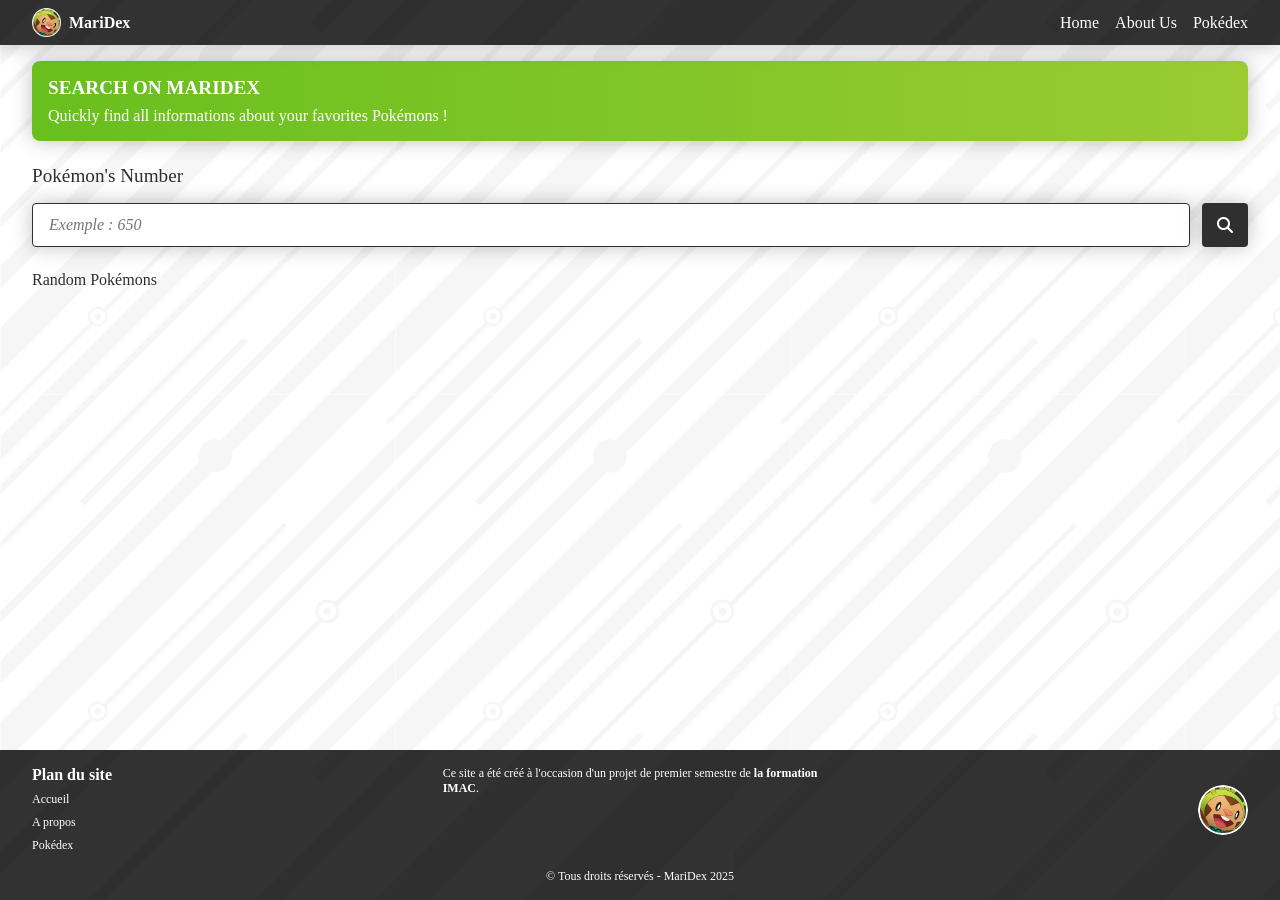
==== index.html @ d7208c6d "Correction du code de pokemon détails" ====
<!DOCTYPE html>
<html lang="fr">
  <head>
    <meta charset="UTF-8" />
    <meta name="viewport" content="width=device-width, initial-scale=1.0" />
    <link rel="stylesheet" href="./style.css" />
    <link rel="stylesheet" href="./src/styles/home.css" />
    <link rel="stylesheet" href="./src/styles/pokemon_card.css" />
    <title>MariDex - Home</title>
    <link rel="icon" type="image/x-icon" href="./src/images/logo.png" />
  </head>
  <body>
    <maridex-header
      images-path="./src/images/"
      pages-path="./"
    ></maridex-header>

    <main>
      <section id="introduction">
        <h2>SEARCH ON MARIDEX</h2>
        <p>Quickly find all informations about your favorites Pokémons !</p>
      </section>

      <form name="search_pokemon">
        <label for="pokemon-number">Pokémon's Number</label>
        <div>
          <input
            name="pokemon_id"
            type="number"
            id="pokemon-number"
            min="1"
            max="1025"
            placeholder="Exemple : 650"
          />
          <button type="submit">
            <img src="./src/images/search_icon.png" alt="" />
          </button>
        </div>
      </form>

      <section id="random-pokemon-container">
        <h2>Random Pokémons</h2>
        <div id="pokemon-grid"></div>
      </section>
    </main>

    <maridex-footer
      images-path="./src/images/"
      pages-path="./"
    ></maridex-footer>

    <script
      type="module"
      src="./src/scripts/components/MariDexHeader.js"
    ></script>

    <script
      type="module"
      src="./src/scripts/components/MariDexFooter.js"
    ></script>

    <script
      type="module"
      src="./src/scripts/components/PokemonCard.js"
    ></script>

    <script
      type="module"
      src="./src/scripts/getPokemonForHome.js"></script>
    </script>
  </body>
</html>
---- style.css ----
/*----------------------------FONT------------------------------*/
@font-face {
  font-family: "montserrat-regular";
  src: url("./src/font/montserrat-regular.ttf");
}

@font-face {
  font-family: "montserrat-light";
  src: url("./src/font/montserrat-light.ttf");
}

@font-face {
  font-family: "montserrat-semibold";
  src: url("./src/font/montserrat-semibold.ttf");
}

/*----------------------------GÉNÉRAL---------------------------*/

* {
  margin: 0;
  padding: 0;
  box-sizing: border-box;
}

:root {
  --font-color: #2f2f2f;
  --green-gradient: linear-gradient(90deg, rgba(104, 191, 30, 1) 0%, rgba(154, 204, 50, 1) 100%);

  /*Les images de fonds*/
  --background-pokemon-black: url("./src/images/fond.png");
  --background-pokemon-white: url("./src/images/fond-transparent.png");

  /* Les dégradés des types */
  --bug-gradient: linear-gradient(90deg, rgb(135, 191, 30) 0%, rgb(171, 204, 50) 100%);
  --dark-gradient: linear-gradient(90deg, rgb(39, 39, 39) 0%, rgb(21, 21, 21) 100%);
  --dragon-gradient: linear-gradient(90deg, rgb(85, 89, 130) 0%, rgb(69, 72, 107) 100%);
  --electric-gradient: linear-gradient(90deg, rgb(236, 240, 9) 0%, rgb(219, 223, 7) 100%);
  --fairy-gradient: linear-gradient(90deg, rgb(218, 18, 121) 0%, rgb(185, 15, 103) 100%);
  --fighting-gradient: linear-gradient(90deg, rgb(174, 99, 0) 0%, rgb(142, 80, 0) 100%);
  --fire-gradient: linear-gradient(90deg, rgb(191, 30, 30) 0%, rgb(204, 50, 50) 100%);
  --flying-gradient: linear-gradient(90deg, rgb(135, 167, 184) 0%, rgb(102, 126, 138) 100%);
  --ghost-gradient: linear-gradient(90deg, rgb(119, 95, 120) 0%, rgb(92, 74, 93) 100%);
  --grass-gradient: linear-gradient(90deg, rgba(104, 191, 30, 1) 0%, rgba(154, 204, 50, 1) 100%);
  --ground-gradient: linear-gradient(90deg, rgb(108, 61, 0) 0%, rgb(52, 30, 1) 100%);
  --ice-gradient: linear-gradient(90deg, rgb(141, 229, 232) 0%, rgb(123, 199, 201) 100%);
  --normal-gradient: linear-gradient(90deg, rgb(205, 205, 205) 0%, rgb(174, 174, 174) 100%);
  --poison-gradient: linear-gradient(90deg, rgb(143, 38, 140) 0%, rgb(112, 30, 109) 100%);
  --psychic-gradient: linear-gradient(90deg, rgb(255, 77, 219) 0%, rgb(230, 71, 198) 100%);
  --rock-gradient: linear-gradient(90deg, rgb(190, 97, 16) 0%, rgb(163, 83, 14) 100%);
  --steel-gradient: linear-gradient(90deg, rgb(119, 119, 119) 0%, rgb(146, 146, 146) 100%);
  --water-gradient: linear-gradient(90deg, rgb(30, 119, 191) 0%, rgb(50, 94, 204) 100%);

  /* Les shadow-box */
  --main-box-shadow: 0px 0px 20px rgba(0, 0, 0, 0.25);
}

html,
body {
  min-height: 100vh;
  width: 100%;
  display: flex;
  flex-direction: column;
  align-items: center;
  font-family: "montserrat-regular";
}

body {
  background-image: var(--background-pokemon-white);
}

body.overflow-hidden {
  overflow: hidden;
}

@media screen and (min-width: 1280px) {
  body {
    overflow: auto !important;
  }
}

body main {
  flex: 1;
}

body maridex-header {
  width: 100%;
  position: sticky;
  top: 0px;
  left: 0px;
  z-index: 1;
}

body maridex-footer {
  width: 100%;
}

/*----------------------------HEADER----------------------------*/

header {
  width: 100%;
  height: 45px;
  padding: 0.5rem 2rem;
  display: flex;
  justify-content: center;
  color: #2f2f2f;
  box-shadow: var(--main-box-shadow);
  background-image: var(--background-pokemon-black);
}

header div#header-wrapper {
  max-width: 1280px;
  width: 100%;
  display: flex;
  justify-content: space-between;
}

header #logo-container {
  display: flex;
  align-items: center;
  gap: 0.5rem;
  text-decoration: none;
}

header #logo-container img {
  height: 100%;
}

header #logo-container h1 {
  font-family: "montserrat-semibold", serif;
  font-size: 1rem;
  margin: 0;
  color: white;
}

header nav#desktop-menu {
  display: none;
  align-items: center;
}

header nav#desktop-menu ul {
  display: flex;
  list-style: none;
  gap: 1rem;
}

header nav#desktop-menu ul li a {
  color: white;
  text-decoration: none;
  position: relative;
}

header nav#desktop-menu ul li a::after {
  content: "";
  position: absolute;
  bottom: -5px;
  left: 0;
  width: 100%;
  height: 2px;
  transform: scaleX(0);
  background-color: white;
  transition: transform 0.2s ease-in;
  transform-origin: left;
}

header nav#desktop-menu ul li a:hover::after {
  transform: scaleX(1);
}

@media screen and (min-width: 1280px) {
  header nav#desktop-menu {
    display: flex;
  }
}

@media screen and (min-width: 1280px) {
  header img#burger-bars {
    display: none;
  }
}

header div#phone-menu {
  position: absolute;
  bottom: 0;
  right: 0;
  transform: translateY(100%);
  width: 0;
  height: calc(100vh - 45px);
  display: flex;
  overflow: hidden;
  color: white;
  background: var(--background-pokemon-black);
  transition: width 0.3s ease-in;
}

@media screen and (min-width: 1280px) {
  header div#phone-menu {
    display: none;
  }
}

header #phone-menu nav {
  width: 100%;
  padding: 0.5rem 2rem;
}

header #phone-menu nav ul {
  list-style: none;
  display: flex;
  flex-direction: column;
  gap: 1rem;
}

header #phone-menu nav ul li {
  padding: 0.5rem 0;
  text-wrap: nowrap;
  border-bottom: 1px solid white;
}

header #phone-menu nav ul li a {
  color: white;
  text-decoration: none;
}

header #phone-menu.open {
  width: 100%;
}

/*----------------------------MAIN----------------------------*/

main {
  max-width: 1280px;
  width: 100%;
  display: flex;
  flex-direction: column;
  padding: 1rem 2rem;
  gap: 1.5rem;
  color: #2f2f2f;
}

/*----------------------------FOOTER----------------------------*/

footer {
  width: 100%;
  padding: 1rem 2rem;
  display: flex;
  justify-content: center;
  font-size: 0.6rem;
  color: white;
  background-image: var(--background-pokemon-black);
}

@media screen and (min-width: 425px) {
  footer {
    font-size: 0.75rem;
  }
}

footer div#footer-wrapper {
  max-width: 1280px;
  width: 100%;
  display: flex;
  flex-direction: column;
  gap: 1rem;
}

footer div#footer-wrapper div {
  width: 100%;
  display: flex;
  gap: 1rem;
}

footer div#footer-wrapper div section {
  flex: 1;
  display: flex;
  flex-direction: column;
  gap: 0.5rem;
}

footer div#footer-wrapper div section h3 {
  font-size: 0.75rem;
  font-family: "montserrat-semibold";
}

@media screen and (min-width: 425px) {
  footer div#footer-wrapper div section h3 {
    font-size: 1rem;
  }
}

footer div#footer-wrapper div section nav ul {
  display: flex;
  flex-direction: column;
  list-style-type: none;
  gap: 0.5rem;
}

footer div#footer-wrapper div section nav ul a {
  font-size: 0.5rem;
  color: white;
  text-decoration: none;
}

footer div#footer-wrapper div section nav ul a {
  font-size: 0.5rem;
}

@media screen and (min-width: 425px) {
  footer div#footer-wrapper div section nav ul a {
    font-size: 0.75rem;
  }
}

footer div#footer-wrapper div p {
  flex: 1;
  text-align: left;
}

footer div#footer-wrapper div div#image-wrapper {
  flex: 1;
  display: flex;
  align-items: center;
  justify-content: end;
}

footer div#footer-wrapper div div#image-wrapper img {
  max-width: 50px;
  max-height: 50px;
  border-radius: 50%;
}

footer div#footer-wrapper p {
  width: 100%;
  text-align: center;
}
---- src/styles/home.css ----
main section#introduction {
  width: 100%;
  padding: 1rem;
  display: flex;
  flex-direction: column;
  gap: 0.5rem;
  border-radius: 8px;
  background: var(--green-gradient);
  box-shadow: var(--main-box-shadow);
}

main section#introduction h2 {
  font-size: 1rem;
  font-family: "montserrat-semibold", serif;
  color: white;
}

@media screen and (min-width: 1024px) {
  main section#introduction h2 {
    font-size: 1.2rem;
  }
}

main section#introduction p {
  font-size: 0.75rem;
  font-family: "montserrat-light", serif;
  color: white;
}

@media screen and (min-width: 1024px) {
  main section#introduction p {
    font-size: 1rem;
  }
}

main form {
  width: 100%;
  display: flex;
  flex-direction: column;
  gap: 1rem;
}

main form label {
  font-size: 1rem;
  font-family: "montserrat-regular", serif;
}

@media screen and (min-width: 1024px) {
  main form label {
    font-size: 1.2rem;
  }
}

main form div {
  width: 100%;
  display: flex;
  gap: 0.75rem;
}

main form div input {
  width: 100%;
  padding: 0.5rem 0.5rem 0.5rem 1rem;
  font-size: 0.75rem;
  font-family: "montserrat-regular", serif;
  border: var(--font-color) solid 1px;
  border-radius: 4px;
  box-shadow: var(--main-box-shadow);
}

@media screen and (min-width: 1024px) {
  main form div input {
    padding: 0.75rem 0.75rem 0.75rem 1rem;
    font-size: 1rem;
  }
}

main form div input::placeholder {
  font-style: italic;
}

main form div input {
  appearance: textfield;
}

main form div button {
  cursor: pointer;
  padding: 0.5rem 0.8rem;
  display: flex;
  align-items: center;
  justify-content: center;
  color: white;
  border: none;
  border-radius: 4px;
  background-color: var(--font-color);
  box-shadow: var(--main-box-shadow);
}

main form div button img {
  width: 20px;
}

main section#random-pokemon-container {
  display: flex;
  flex-direction: column;
  gap: 1rem;
}

main section#random-pokemon-container h2 {
  font-size: 1rem;
  font-family: "montserrat-regular", serif;
  font-weight: 500;
}

main section#random-pokemon-container #pokemon-grid {
  width: 100%;
  display: grid;
  grid-template-columns: repeat(2, 1fr);
  grid-template-rows: repeat(2, 1fr);
  gap: 20px;
}
---- src/styles/pokemon_card.css ----
.pokemon-card-container {
  color: var(--font-color);
  text-decoration: none;
}

.pokemon-card {
  width: 100%;
  display: flex;
  flex-direction: column;
  justify-content: center;
  align-items: center;
  gap: 0.5rem;
  aspect-ratio: 1/1;
  border-radius: 0.5rem;
  background: #f2f4f7;
  box-shadow: var(--main-box-shadow);
}

.pokemon-card p {
  font-size: 1rem;
}

.pokemon-card .circle {
  position: relative;
  width: 75%;
  aspect-ratio: 1/1;
  border-radius: 50%;
}

.pokemon-card .circle.bug {
  background: var(--bug-gradient);
}

.pokemon-card .circle.dark {
  background: var(--dark-gradient);
}

.pokemon-card .circle.dragon {
  background: var(--dragon-gradient);
}

.pokemon-card .circle.electric {
  background: var(--electric-gradient);
}

.pokemon-card .circle.fairy {
  background: var(--fairy-gradient);
}

.pokemon-card .circle.fighting {
  background: var(--fighting-gradient);
}

.pokemon-card .circle.fire {
  background: var(--fire-gradient);
}

.pokemon-card .circle.flying {
  background: var(--flying-gradient);
}

.pokemon-card .circle.grass {
  background: var(--grass-gradient);
}

.pokemon-card .circle.ghost {
  background: var(--ghost-gradient);
}

.pokemon-card .circle.grass {
  background: var(--grass-gradient);
}

.pokemon-card .circle.ground {
  background: var(--ground-gradient);
}

.pokemon-card .circle.grass {
  background: var(--grass-gradient);
}

.pokemon-card .circle.ice {
  background: var(--ice-gradient);
}

.pokemon-card .circle.normal {
  background: var(--normal-gradient);
}

.pokemon-card .circle.poison {
  background: var(--poison-gradient);
}

.pokemon-card .circle.psychic {
  background: var(--psychic-gradient);
}

.pokemon-card .circle.rock {
  background: var(--rock-gradient);
}

.pokemon-card .circle.steel {
  background: var(--steel-gradient);
}

.pokemon-card .circle.water {
  background: var(--water-gradient);
}

.pokemon-card .circle img {
  position: absolute;
  top: 50%;
  left: 50%;
  transform: translate(-50%, -50%);
  width: 120%;
}
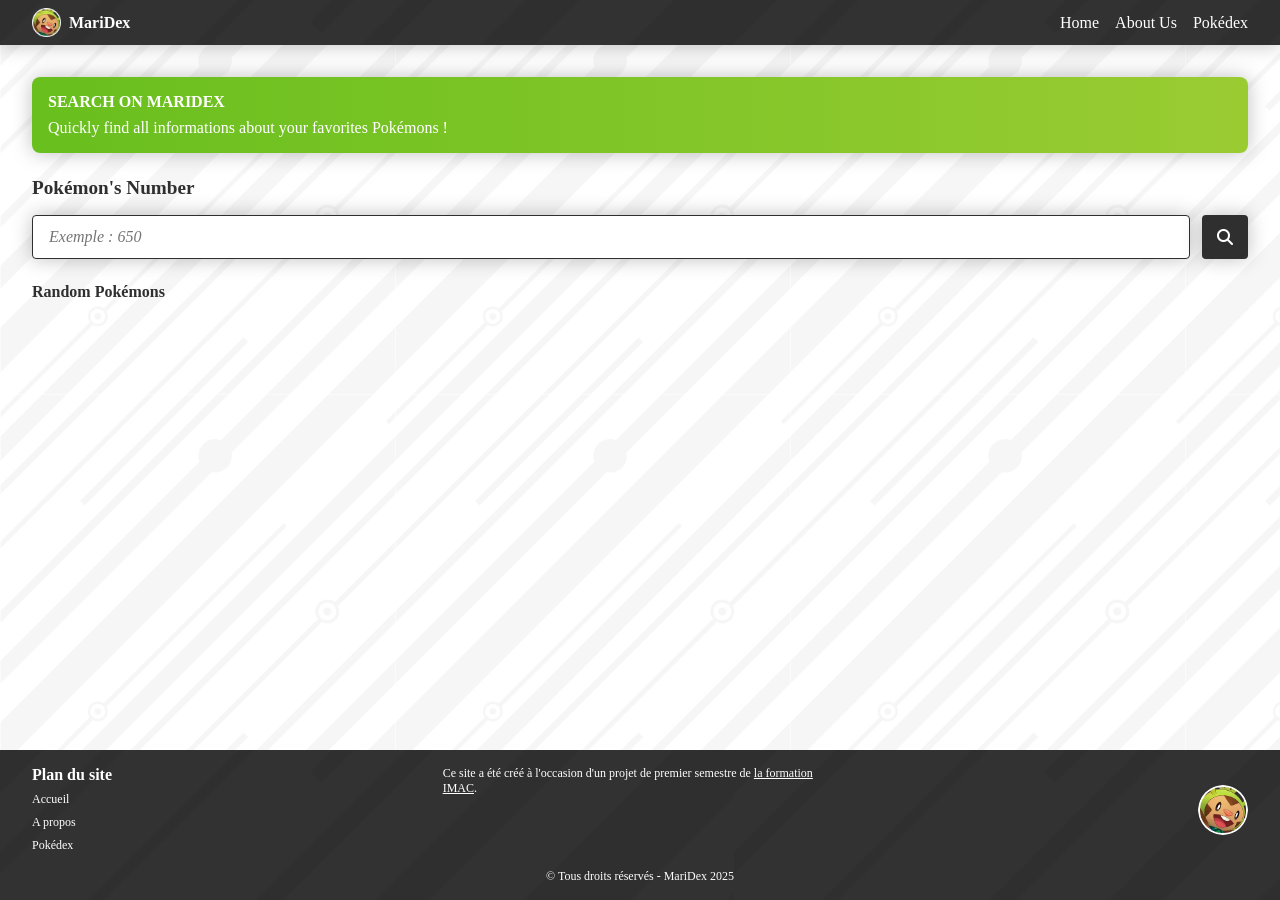
==== commit f2b36dec: "Uniformisation de l'accueil du header et du footer" ====
--- a/index.html
+++ b/index.html
@@ -3,12 +3,15 @@
   <head>
     <meta charset="UTF-8" />
     <meta name="viewport" content="width=device-width, initial-scale=1.0" />
+
+    <title>MariDex - Home</title>
+
     <link rel="stylesheet" href="./style.css" />
     <link rel="stylesheet" href="./src/styles/home.css" />
-    <link rel="stylesheet" href="./src/styles/pokemon_card.css" />
-    <title>MariDex - Home</title>
+    <link rel="stylesheet" href="./src/styles/pokemon-card.css" />
     <link rel="icon" type="image/x-icon" href="./src/images/logo.png" />
   </head>
+
   <body>
     <maridex-header
       images-path="./src/images/"
@@ -17,15 +20,15 @@
 
     <main>
       <section id="introduction">
-        <h2>SEARCH ON MARIDEX</h2>
+        <h1>SEARCH ON MARIDEX</h1>
         <p>Quickly find all informations about your favorites Pokémons !</p>
       </section>
 
-      <form name="search_pokemon">
+      <form name="searchPokemon">
         <label for="pokemon-number">Pokémon's Number</label>
         <div>
           <input
-            name="pokemon_id"
+            name="pokemonId"
             type="number"
             id="pokemon-number"
             min="1"
@@ -51,22 +54,22 @@
 
     <script
       type="module"
-      src="./src/scripts/components/MariDexHeader.js"
+      src="./src/scripts/components/maridex-header.js"
     ></script>
 
     <script
       type="module"
-      src="./src/scripts/components/MariDexFooter.js"
+      src="./src/scripts/components/maridex-footer.js"
     ></script>
 
     <script
       type="module"
-      src="./src/scripts/components/PokemonCard.js"
+      src="./src/scripts/components/pokemon-card.js"
     ></script>
 
     <script
       type="module"
-      src="./src/scripts/getPokemonForHome.js"></script>
+      src="./src/scripts/get-pokemon-for-home.js"></script>
     </script>
   </body>
 </html>
--- a/style.css
+++ b/style.css
@@ -24,31 +24,107 @@
 
 :root {
   --font-color: #2f2f2f;
-  --green-gradient: linear-gradient(90deg, rgba(104, 191, 30, 1) 0%, rgba(154, 204, 50, 1) 100%);
+  --green-gradient: linear-gradient(
+    90deg,
+    rgba(104, 191, 30, 1) 0%,
+    rgba(154, 204, 50, 1) 100%
+  );
 
   /*Les images de fonds*/
   --background-pokemon-black: url("./src/images/fond.png");
   --background-pokemon-white: url("./src/images/fond-transparent.png");
 
   /* Les dégradés des types */
-  --bug-gradient: linear-gradient(90deg, rgb(135, 191, 30) 0%, rgb(171, 204, 50) 100%);
-  --dark-gradient: linear-gradient(90deg, rgb(39, 39, 39) 0%, rgb(21, 21, 21) 100%);
-  --dragon-gradient: linear-gradient(90deg, rgb(85, 89, 130) 0%, rgb(69, 72, 107) 100%);
-  --electric-gradient: linear-gradient(90deg, rgb(236, 240, 9) 0%, rgb(219, 223, 7) 100%);
-  --fairy-gradient: linear-gradient(90deg, rgb(218, 18, 121) 0%, rgb(185, 15, 103) 100%);
-  --fighting-gradient: linear-gradient(90deg, rgb(174, 99, 0) 0%, rgb(142, 80, 0) 100%);
-  --fire-gradient: linear-gradient(90deg, rgb(191, 30, 30) 0%, rgb(204, 50, 50) 100%);
-  --flying-gradient: linear-gradient(90deg, rgb(135, 167, 184) 0%, rgb(102, 126, 138) 100%);
-  --ghost-gradient: linear-gradient(90deg, rgb(119, 95, 120) 0%, rgb(92, 74, 93) 100%);
-  --grass-gradient: linear-gradient(90deg, rgba(104, 191, 30, 1) 0%, rgba(154, 204, 50, 1) 100%);
-  --ground-gradient: linear-gradient(90deg, rgb(108, 61, 0) 0%, rgb(52, 30, 1) 100%);
-  --ice-gradient: linear-gradient(90deg, rgb(141, 229, 232) 0%, rgb(123, 199, 201) 100%);
-  --normal-gradient: linear-gradient(90deg, rgb(205, 205, 205) 0%, rgb(174, 174, 174) 100%);
-  --poison-gradient: linear-gradient(90deg, rgb(143, 38, 140) 0%, rgb(112, 30, 109) 100%);
-  --psychic-gradient: linear-gradient(90deg, rgb(255, 77, 219) 0%, rgb(230, 71, 198) 100%);
-  --rock-gradient: linear-gradient(90deg, rgb(190, 97, 16) 0%, rgb(163, 83, 14) 100%);
-  --steel-gradient: linear-gradient(90deg, rgb(119, 119, 119) 0%, rgb(146, 146, 146) 100%);
-  --water-gradient: linear-gradient(90deg, rgb(30, 119, 191) 0%, rgb(50, 94, 204) 100%);
+  --bug-gradient: linear-gradient(
+    90deg,
+    rgb(135, 191, 30) 0%,
+    rgb(171, 204, 50) 100%
+  );
+  --dark-gradient: linear-gradient(
+    90deg,
+    rgb(39, 39, 39) 0%,
+    rgb(21, 21, 21) 100%
+  );
+  --dragon-gradient: linear-gradient(
+    90deg,
+    rgb(85, 89, 130) 0%,
+    rgb(69, 72, 107) 100%
+  );
+  --electric-gradient: linear-gradient(
+    90deg,
+    rgb(236, 240, 9) 0%,
+    rgb(219, 223, 7) 100%
+  );
+  --fairy-gradient: linear-gradient(
+    90deg,
+    rgb(218, 18, 121) 0%,
+    rgb(185, 15, 103) 100%
+  );
+  --fighting-gradient: linear-gradient(
+    90deg,
+    rgb(174, 99, 0) 0%,
+    rgb(142, 80, 0) 100%
+  );
+  --fire-gradient: linear-gradient(
+    90deg,
+    rgb(191, 30, 30) 0%,
+    rgb(204, 50, 50) 100%
+  );
+  --flying-gradient: linear-gradient(
+    90deg,
+    rgb(135, 167, 184) 0%,
+    rgb(102, 126, 138) 100%
+  );
+  --ghost-gradient: linear-gradient(
+    90deg,
+    rgb(119, 95, 120) 0%,
+    rgb(92, 74, 93) 100%
+  );
+  --grass-gradient: linear-gradient(
+    90deg,
+    rgba(104, 191, 30, 1) 0%,
+    rgba(154, 204, 50, 1) 100%
+  );
+  --ground-gradient: linear-gradient(
+    90deg,
+    rgb(108, 61, 0) 0%,
+    rgb(52, 30, 1) 100%
+  );
+  --ice-gradient: linear-gradient(
+    90deg,
+    rgb(141, 229, 232) 0%,
+    rgb(123, 199, 201) 100%
+  );
+  --normal-gradient: linear-gradient(
+    90deg,
+    rgb(205, 205, 205) 0%,
+    rgb(174, 174, 174) 100%
+  );
+  --poison-gradient: linear-gradient(
+    90deg,
+    rgb(143, 38, 140) 0%,
+    rgb(112, 30, 109) 100%
+  );
+  --psychic-gradient: linear-gradient(
+    90deg,
+    rgb(255, 77, 219) 0%,
+    rgb(230, 71, 198) 100%
+  );
+  --rock-gradient: linear-gradient(
+    90deg,
+    rgb(190, 97, 16) 0%,
+    rgb(163, 83, 14) 100%
+  );
+  --steel-gradient: linear-gradient(
+    90deg,
+    rgb(119, 119, 119) 0%,
+    rgb(146, 146, 146) 100%
+  );
+  --water-gradient: linear-gradient(
+    90deg,
+    rgb(30, 119, 191) 0%,
+    rgb(50, 94, 204) 100%
+  );
 
   /* Les shadow-box */
   --main-box-shadow: 0px 0px 20px rgba(0, 0, 0, 0.25);
@@ -76,10 +152,6 @@
   body {
     overflow: auto !important;
   }
-}
-
-body main {
-  flex: 1;
 }
 
 body maridex-header {
@@ -114,18 +186,18 @@
   justify-content: space-between;
 }
 
-header #logo-container {
+header a#logo-container {
   display: flex;
   align-items: center;
   gap: 0.5rem;
   text-decoration: none;
 }
 
-header #logo-container img {
+header a#logo-container img {
   height: 100%;
 }
 
-header #logo-container h1 {
+header a#logo-container h1 {
   font-family: "montserrat-semibold", serif;
   font-size: 1rem;
   margin: 0;
@@ -198,43 +270,85 @@
   }
 }
 
-header #phone-menu nav {
+header div#phone-menu nav {
   width: 100%;
   padding: 0.5rem 2rem;
 }
 
-header #phone-menu nav ul {
+header div#phone-menu nav ul {
   list-style: none;
   display: flex;
   flex-direction: column;
   gap: 1rem;
 }
 
-header #phone-menu nav ul li {
+header div#phone-menu nav ul li {
   padding: 0.5rem 0;
   text-wrap: nowrap;
   border-bottom: 1px solid white;
 }
 
-header #phone-menu nav ul li a {
+header div#phone-menu nav ul li a {
   color: white;
   text-decoration: none;
 }
 
-header #phone-menu.open {
+header div#phone-menu.open {
   width: 100%;
 }
 
 /*----------------------------MAIN----------------------------*/
 
 main {
+  flex: 1;
   max-width: 1280px;
   width: 100%;
   display: flex;
   flex-direction: column;
-  padding: 1rem 2rem;
+  padding: 2rem;
   gap: 1.5rem;
   color: #2f2f2f;
+}
+
+main section#introduction {
+  width: 100%;
+  padding: 1rem;
+  display: flex;
+  flex-direction: column;
+  gap: 0.5rem;
+  border-radius: 8px;
+  background: var(--green-gradient);
+  box-shadow: var(--main-box-shadow);
+}
+
+main section#introduction h1 {
+  font-size: 1rem;
+  font-family: "montserrat-semibold", serif;
+  color: white;
+}
+
+@media screen and (min-width: 1024px) {
+  main section#introduction h2 {
+    font-size: 1.2rem;
+  }
+}
+
+main section#introduction p {
+  font-size: 0.75rem;
+  font-family: "montserrat-light", serif;
+  color: white;
+}
+
+@media screen and (min-width: 1024px) {
+  body main section#introduction p {
+    font-size: 1rem;
+  }
+}
+
+main section > h2 {
+  font-size: 1rem;
+  font-family: "montserrat-regular", serif;
+  font-weight: 600;
 }
 
 /*----------------------------FOOTER----------------------------*/
@@ -313,6 +427,10 @@
 footer div#footer-wrapper div p {
   flex: 1;
   text-align: left;
+}
+
+footer div#footer-wrapper div p a {
+  color: white;
 }
 
 footer div#footer-wrapper div div#image-wrapper {
--- a/src/styles/home.css
+++ b/src/styles/home.css
@@ -1,38 +1,3 @@
-main section#introduction {
-  width: 100%;
-  padding: 1rem;
-  display: flex;
-  flex-direction: column;
-  gap: 0.5rem;
-  border-radius: 8px;
-  background: var(--green-gradient);
-  box-shadow: var(--main-box-shadow);
-}
-
-main section#introduction h2 {
-  font-size: 1rem;
-  font-family: "montserrat-semibold", serif;
-  color: white;
-}
-
-@media screen and (min-width: 1024px) {
-  main section#introduction h2 {
-    font-size: 1.2rem;
-  }
-}
-
-main section#introduction p {
-  font-size: 0.75rem;
-  font-family: "montserrat-light", serif;
-  color: white;
-}
-
-@media screen and (min-width: 1024px) {
-  main section#introduction p {
-    font-size: 1rem;
-  }
-}
-
 main form {
   width: 100%;
   display: flex;
@@ -43,6 +8,7 @@
 main form label {
   font-size: 1rem;
   font-family: "montserrat-regular", serif;
+  font-weight: 600;
 }
 
 @media screen and (min-width: 1024px) {
@@ -105,12 +71,6 @@
   gap: 1rem;
 }
 
-main section#random-pokemon-container h2 {
-  font-size: 1rem;
-  font-family: "montserrat-regular", serif;
-  font-weight: 500;
-}
-
 main section#random-pokemon-container #pokemon-grid {
   width: 100%;
   display: grid;
--- a/src/styles/pokemon-card.css
+++ b/src/styles/pokemon-card.css
@@ -0,0 +1,140 @@
+a.pokemon-card-container {
+  width: 100%;
+  height: 100%;
+  aspect-ratio: 1/1;
+  display: flex;
+  flex-direction: column;
+  color: var(--font-color);
+  text-decoration: none;
+}
+
+a.pokemon-card-container pokemon-card {
+  width: 100%;
+  height: 100%;
+  display: flex;
+  flex-direction: column;
+}
+
+div.pokemon-card {
+  padding: 0.5rem;
+  width: 100%;
+  display: flex;
+  flex-direction: column;
+  justify-content: center;
+  align-items: center;
+  gap: 0.5rem;
+  aspect-ratio: 1/1;
+  border-radius: 0.5rem;
+  background: #f2f4f7;
+  box-shadow: var(--main-box-shadow);
+}
+
+div.pokemon-card p {
+  font-size: 1rem;
+  text-align: center;
+  min-width: 0;
+  max-width: 100px;
+  width: 100%;
+  overflow: hidden;
+  white-space: nowrap;
+  text-overflow: ellipsis;
+}
+
+div.pokemon-card p::first-letter {
+  text-transform: uppercase;
+}
+
+div.pokemon-card div.circle {
+  position: relative;
+  width: 75%;
+  aspect-ratio: 1/1;
+  border-radius: 50%;
+}
+
+div.pokemon-card div.circle.bug {
+  background: var(--bug-gradient);
+}
+
+div.pokemon-card div.circle.dark {
+  background: var(--dark-gradient);
+}
+
+div.pokemon-card div.circle.dragon {
+  background: var(--dragon-gradient);
+}
+
+div.pokemon-card div.circle.electric {
+  background: var(--electric-gradient);
+}
+
+div.pokemon-card div.circle.fairy {
+  background: var(--fairy-gradient);
+}
+
+div.pokemon-card div.circle.fighting {
+  background: var(--fighting-gradient);
+}
+
+div.pokemon-card div.circle.fire {
+  background: var(--fire-gradient);
+}
+
+div.pokemon-card div.circle.flying {
+  background: var(--flying-gradient);
+}
+
+div.pokemon-card div.circle.grass {
+  background: var(--grass-gradient);
+}
+
+div.pokemon-card div.circle.ghost {
+  background: var(--ghost-gradient);
+}
+
+div.pokemon-card div.circle.grass {
+  background: var(--grass-gradient);
+}
+
+div.pokemon-card div.circle.ground {
+  background: var(--ground-gradient);
+}
+
+div.pokemon-card div.circle.grass {
+  background: var(--grass-gradient);
+}
+
+div.pokemon-card div.circle.ice {
+  background: var(--ice-gradient);
+}
+
+div.pokemon-card div.circle.normal {
+  background: var(--normal-gradient);
+}
+
+div.pokemon-card div.circle.poison {
+  background: var(--poison-gradient);
+}
+
+div.pokemon-card div.circle.psychic {
+  background: var(--psychic-gradient);
+}
+
+div.pokemon-card div.circle.rock {
+  background: var(--rock-gradient);
+}
+
+div.pokemon-card div.circle.steel {
+  background: var(--steel-gradient);
+}
+
+div.pokemon-card div.circle.water {
+  background: var(--water-gradient);
+}
+
+div.pokemon-card div.circle img {
+  position: absolute;
+  top: 50%;
+  left: 50%;
+  transform: translate(-50%, -50%);
+  width: 120%;
+}
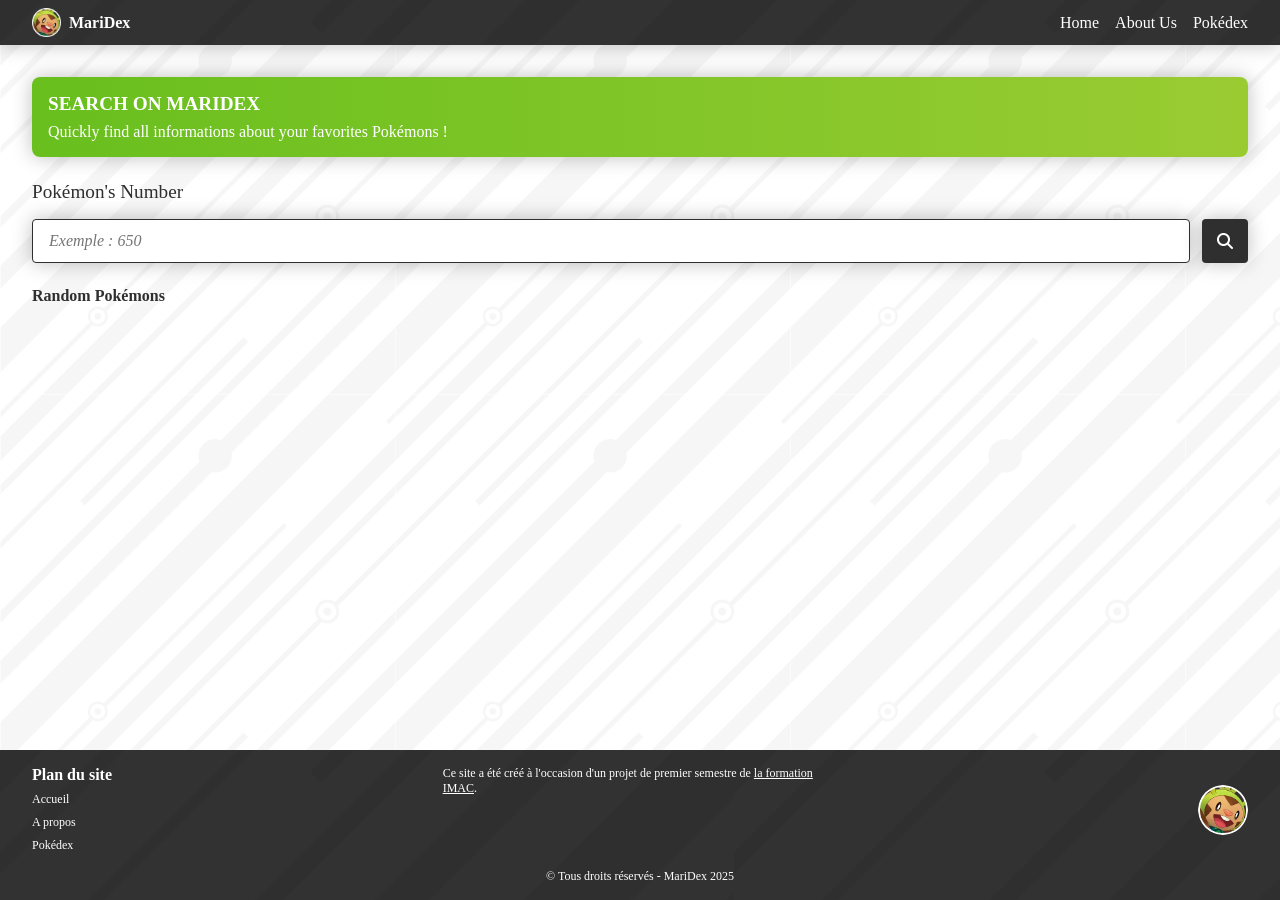
==== commit f5b92b6d: "Corection_et_Responsive" ====
--- a/index.html
+++ b/index.html
@@ -36,7 +36,7 @@
             placeholder="Exemple : 650"
           />
           <button type="submit">
-            <img src="./src/images/search_icon.png" alt="" />
+            <img src="./src/images/search-icon.png" alt="" />
           </button>
         </div>
       </form>
--- a/style.css
+++ b/style.css
@@ -328,7 +328,7 @@
 }
 
 @media screen and (min-width: 1024px) {
-  main section#introduction h2 {
+  main section#introduction h1 {
     font-size: 1.2rem;
   }
 }
@@ -347,8 +347,7 @@
 
 main section > h2 {
   font-size: 1rem;
-  font-family: "montserrat-regular", serif;
-  font-weight: 600;
+  font-family: "montserrat-semibold", serif;
 }
 
 /*----------------------------FOOTER----------------------------*/
--- a/src/styles/home.css
+++ b/src/styles/home.css
@@ -7,8 +7,7 @@
 
 main form label {
   font-size: 1rem;
-  font-family: "montserrat-regular", serif;
-  font-weight: 600;
+  font-family: "montserrat-semibold", serif;
 }
 
 @media screen and (min-width: 1024px) {
@@ -75,6 +74,20 @@
   width: 100%;
   display: grid;
   grid-template-columns: repeat(2, 1fr);
-  grid-template-rows: repeat(2, 1fr);
+  grid-template-rows: repeat(3, 1fr);
   gap: 20px;
 }
+
+@media screen and (min-width: 768px) {
+  main section#random-pokemon-container #pokemon-grid {
+    grid-template-columns: repeat(3, 1fr);
+    grid-template-rows: repeat(2, 1fr);
+  }
+}
+
+@media screen and (min-width: 1024px) {
+  main section#random-pokemon-container #pokemon-grid {
+    grid-template-columns: repeat(6, 1fr);
+    grid-template-rows: repeat(1, 1fr);
+  }
+}
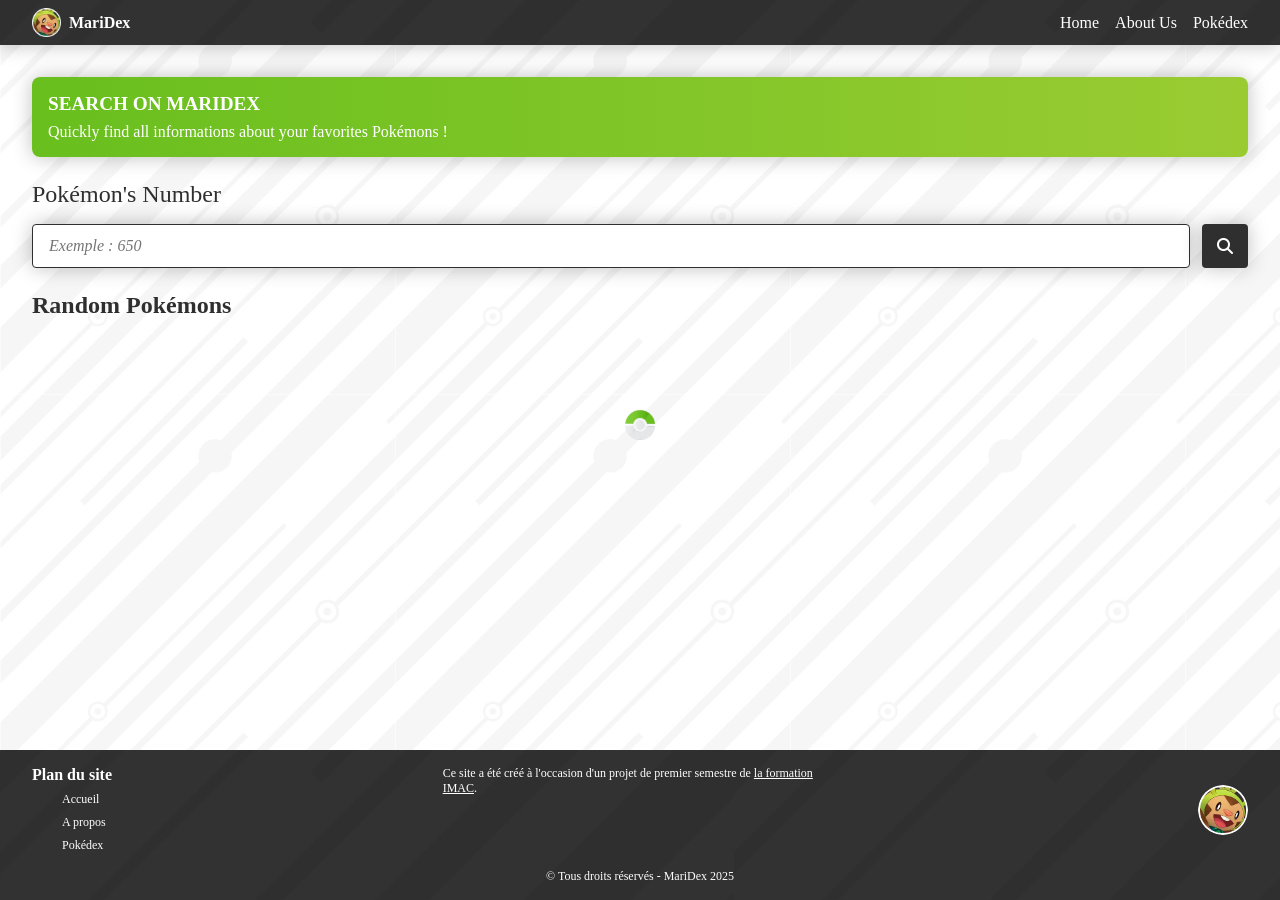
==== commit d82f9754: "pokeball_home" ====
--- a/index.html
+++ b/index.html
@@ -43,7 +43,12 @@
 
       <section id="random-pokemon-container">
         <h2>Random Pokémons</h2>
-        <div id="pokemon-grid"></div>
+
+        <div id="random-pokemon-loading">
+          <img src="../src/images/loading.png" />
+        </div>
+        
+        <div id="pokemon-grid" class="hidden"></div>
       </section>
     </main>
 
--- a/style.css
+++ b/style.css
@@ -350,6 +350,16 @@
   font-family: "montserrat-semibold", serif;
 }
 
+@media screen and (min-width: 1024px) {
+  main section > h2 {
+    font-size: 1.5rem;
+  }
+}
+
+ul {
+  padding-left: 30px;
+}
+
 /*----------------------------FOOTER----------------------------*/
 
 footer {
--- a/src/styles/home.css
+++ b/src/styles/home.css
@@ -1,3 +1,13 @@
+@keyframes loading {
+  0% {
+    transform: rotate(0);
+  }
+
+  100% {
+    transform: rotate(360deg);
+  }
+}
+
 main form {
   width: 100%;
   display: flex;
@@ -12,7 +22,7 @@
 
 @media screen and (min-width: 1024px) {
   main form label {
-    font-size: 1.2rem;
+    font-size: 1.5rem;
   }
 }
 
@@ -70,6 +80,26 @@
   gap: 1rem;
 }
 
+main section#random-pokemon-container div.hidden {
+  display: none !important;
+}
+
+main section#random-pokemon-container div#random-pokemon-loading {
+  flex: 1;
+  display: flex;
+  width: 100%;
+  min-height: 180px;
+  flex-direction: column;
+  align-items: center;
+  justify-content: center;
+}
+
+main section#random-pokemon-container div#random-pokemon-loading img {
+  width: 30px;
+  aspect-ratio: 1/1;
+  animation: loading 1s linear infinite;
+}
+
 main section#random-pokemon-container #pokemon-grid {
   width: 100%;
   display: grid;
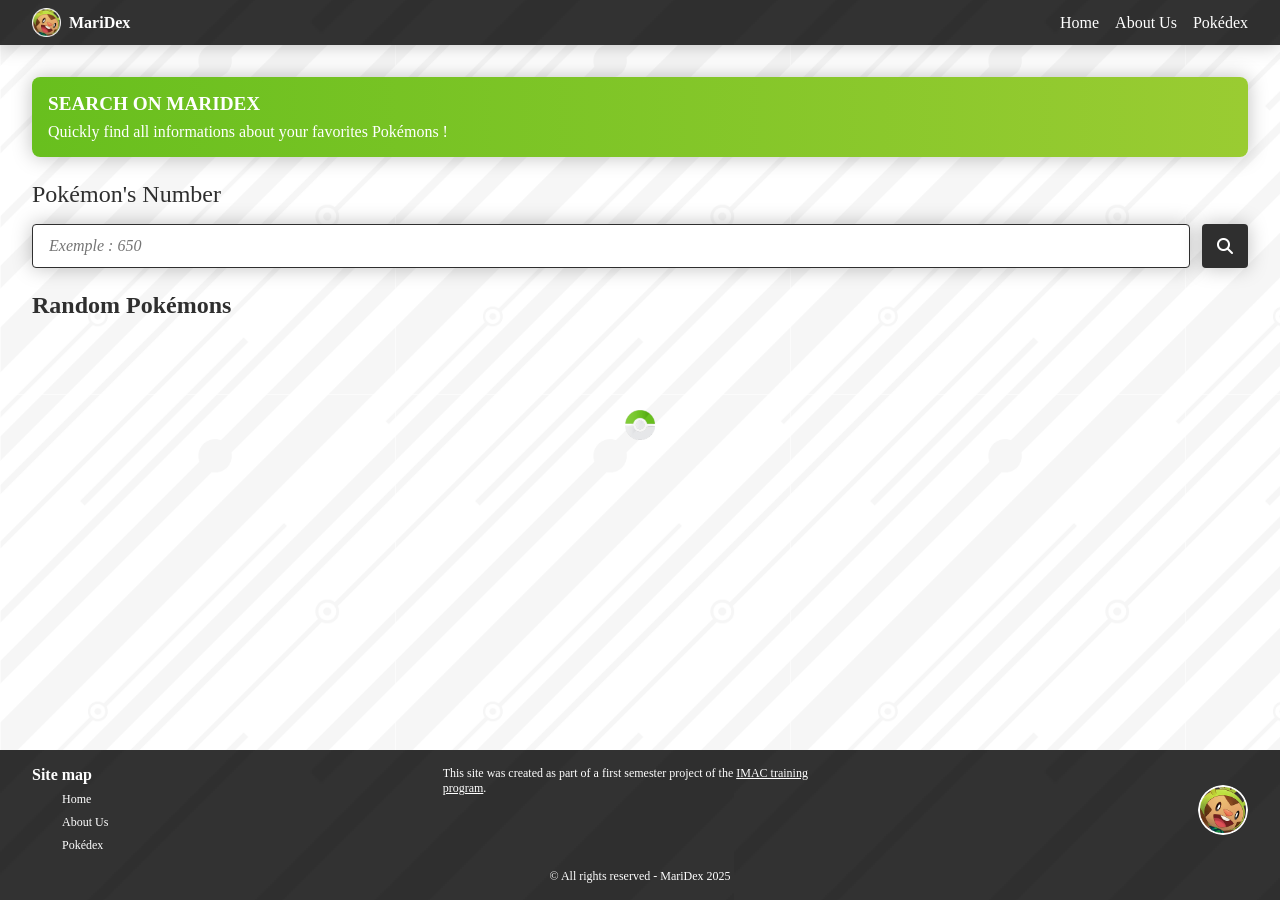
==== commit 9f86478d: "Correctif des liens" ====
--- a/index.html
+++ b/index.html
@@ -45,7 +45,7 @@
         <h2>Random Pokémons</h2>
 
         <div id="random-pokemon-loading">
-          <img src="../src/images/loading.png" />
+          <img src="../src/images/loading.png" alt=""/>
         </div>
         
         <div id="pokemon-grid" class="hidden"></div>
--- a/style.css
+++ b/style.css
@@ -35,56 +35,36 @@
   --background-pokemon-white: url("./src/images/fond-transparent.png");
 
   /* Les dégradés des types */
-  --bug-gradient: linear-gradient(
-    90deg,
-    rgb(135, 191, 30) 0%,
-    rgb(171, 204, 50) 100%
-  );
-  --dark-gradient: linear-gradient(
-    90deg,
-    rgb(39, 39, 39) 0%,
-    rgb(21, 21, 21) 100%
-  );
+  --bug-gradient: radial-gradient(rgb(135, 191, 30), rgb(91, 109, 26));
+  --dark-gradient: radial-gradient(rgb(115, 115, 115), rgb(21, 21, 21));
   --dragon-gradient: linear-gradient(
     90deg,
     rgb(85, 89, 130) 0%,
     rgb(69, 72, 107) 100%
   );
-  --electric-gradient: linear-gradient(
-    90deg,
-    rgb(236, 240, 9) 0%,
-    rgb(219, 223, 7) 100%
-  );
+  --electric-gradient: radial-gradient(rgb(251, 255, 0), rgb(227, 155, 0));
   --fairy-gradient: linear-gradient(
     90deg,
     rgb(218, 18, 121) 0%,
     rgb(185, 15, 103) 100%
   );
+
   --fighting-gradient: linear-gradient(
     90deg,
     rgb(174, 99, 0) 0%,
     rgb(142, 80, 0) 100%
   );
-  --fire-gradient: linear-gradient(
-    90deg,
-    rgb(191, 30, 30) 0%,
-    rgb(204, 50, 50) 100%
-  );
-  --flying-gradient: linear-gradient(
-    90deg,
-    rgb(135, 167, 184) 0%,
-    rgb(102, 126, 138) 100%
-  );
+
+  --fire-gradient: radial-gradient(rgb(255, 0, 0), rgb(133, 0, 0));
+
+  --flying-gradient: radial-gradient(rgb(102, 126, 138), rgb(104, 132, 146));
+
   --ghost-gradient: linear-gradient(
     90deg,
     rgb(119, 95, 120) 0%,
     rgb(92, 74, 93) 100%
   );
-  --grass-gradient: linear-gradient(
-    90deg,
-    rgba(104, 191, 30, 1) 0%,
-    rgba(154, 204, 50, 1) 100%
-  );
+  --grass-gradient: radial-gradient(rgb(137, 250, 38), rgb(96, 141, 0));
   --ground-gradient: linear-gradient(
     90deg,
     rgb(108, 61, 0) 0%,
@@ -95,11 +75,7 @@
     rgb(141, 229, 232) 0%,
     rgb(123, 199, 201) 100%
   );
-  --normal-gradient: linear-gradient(
-    90deg,
-    rgb(205, 205, 205) 0%,
-    rgb(174, 174, 174) 100%
-  );
+  --normal-gradient: radial-gradient(rgb(238, 238, 238), rgb(156, 156, 156));
   --poison-gradient: linear-gradient(
     90deg,
     rgb(143, 38, 140) 0%,
